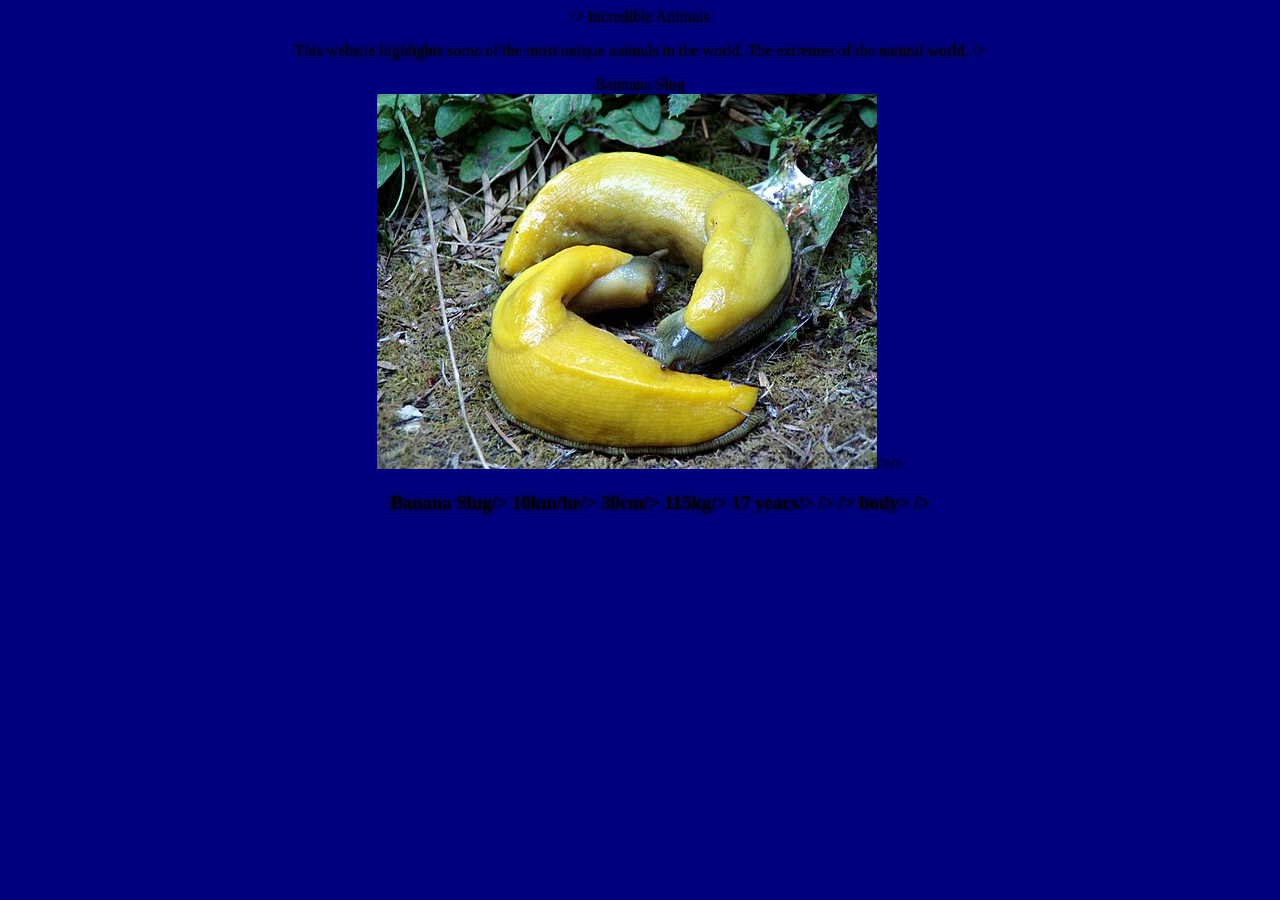
==== BannanaSlug.html @ c5a91395 "Starting Point A broken website ready to be fixed" ====
<!DOCTYPE html>
<html
	<head
		<title Banana Slug>
		<link rel="stylesheet" href="stylesheet.css">
	/>
	<body style="background-color:navy; text-align:center"
		<div class="Heading" style="width:300px; margin:auto"
			<h1>Incredible Animals</h1>
			<p>This website highlights some of the most unique animals in the world. The extremes of the natural world.
		/>
		<div class="Speed"
			<h2 <a href="BannanaSlug.html">Bannana Slug</br><img src="Slug.png">/>/>
			<p At a truely glacial 10 m/hr the bannana slug is the slowest moving animal on Earth./>
			<h3 Stats/>
			<ul
				<li<b Name: />Banana Slug/>
				<li<b Max Speed/>10km/hr/>
				<li<b Size: />30cm/>
				<li<b Weight: />115kg/>
				<li<b lifespan: />17 years/>
			/>
		/>
	body>
	
/>
---- stylesheet.css ----
.Heading {
	text-align: center;
	background-color: red;
	font-family: tahoma;
	text-shadow: 0px 0px 10px black;
}
.Row {
  display: flex;
  justify-content: center;
}

.Item {
  margin: 10px;
  padding: 20px;
  background-color: white;
}
#TODO Classes for each category
img {
	width: auto;
	height: 200px;
}
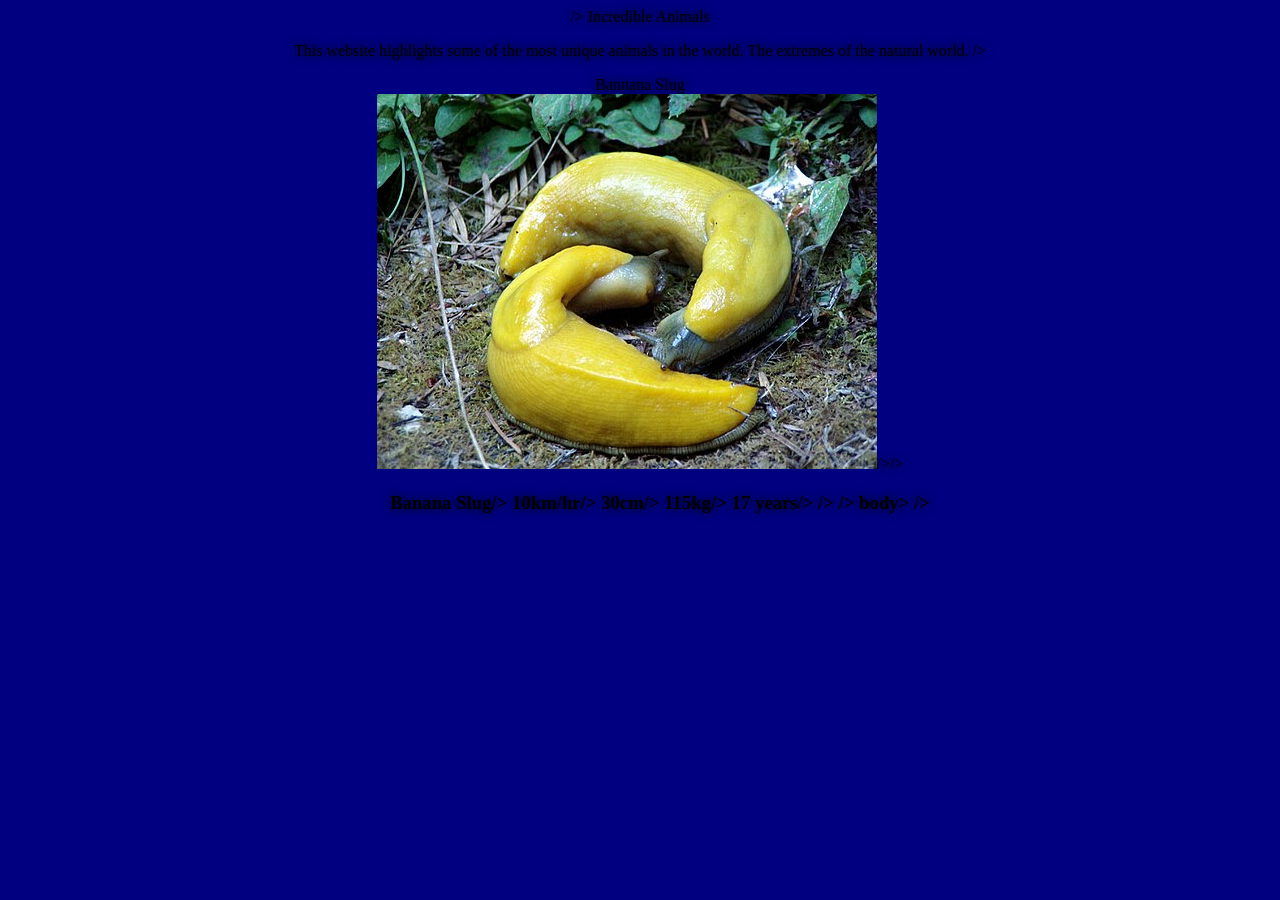
==== commit ae550cab: "Added Comments Still a bit of work to do here. Take a look at the other pages and see what's differe" ====
--- a/BannanaSlug.html
+++ b/BannanaSlug.html
@@ -3,12 +3,12 @@
 	<head
 		<title Banana Slug>
 		<link rel="stylesheet" href="stylesheet.css">
-	/>
+	/><!-- The page style doesn't apear on the browser. Any thoughts as to why? -->
 	<body style="background-color:navy; text-align:center"
 		<div class="Heading" style="width:300px; margin:auto"
 			<h1>Incredible Animals</h1>
 			<p>This website highlights some of the most unique animals in the world. The extremes of the natural world.
-		/>
+		/><!-- All the text on the page has a black shadow around it. What might be causing that? -->
 		<div class="Speed"
 			<h2 <a href="BannanaSlug.html">Bannana Slug</br><img src="Slug.png">/>/>
 			<p At a truely glacial 10 m/hr the bannana slug is the slowest moving animal on Earth./>
@@ -23,4 +23,4 @@
 		/>
 	body>
 	
-/>+/><!-- A lot of /> display on the website what might you do to fix that? -->
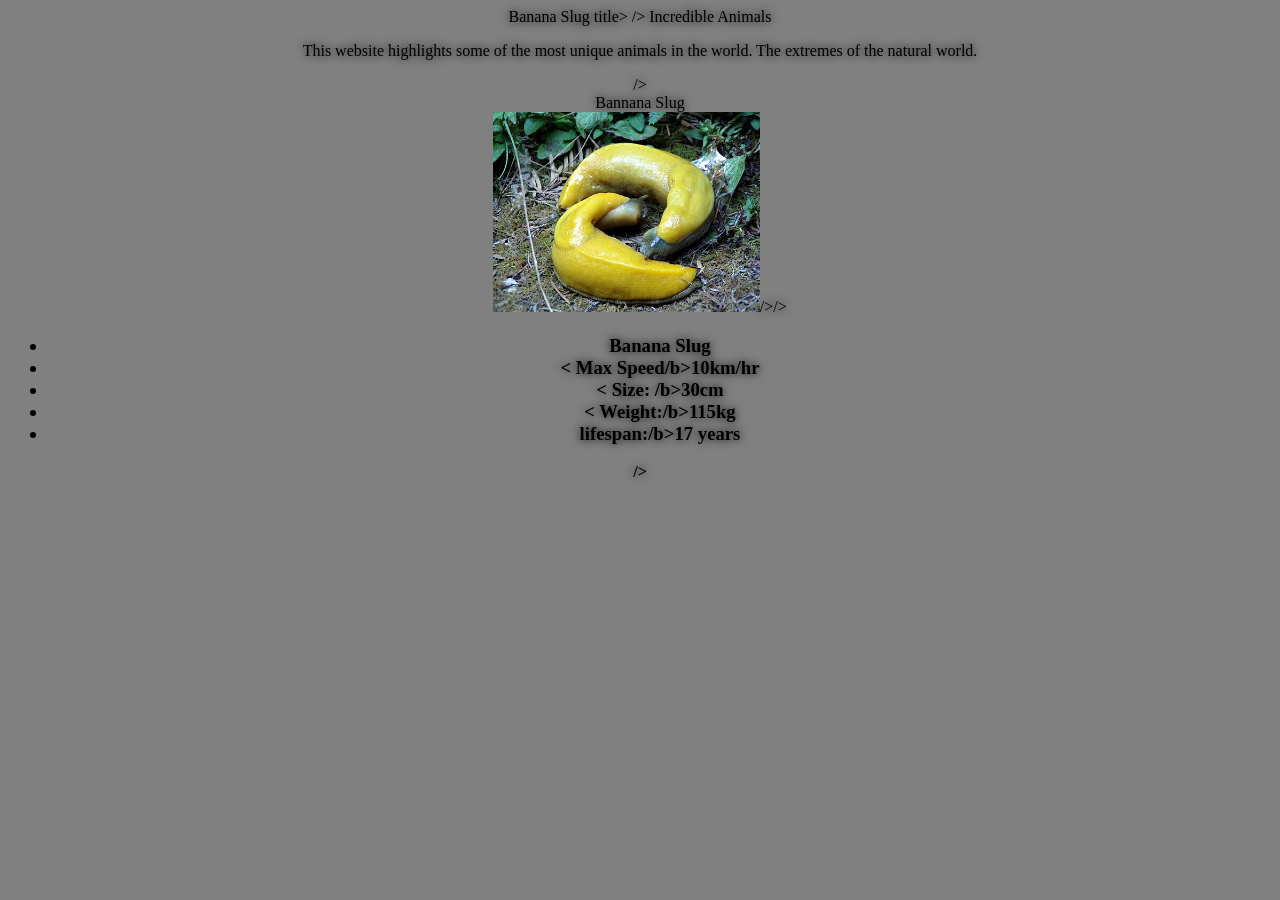
==== commit 95870692: "Fix HTML syntax and update styling finished" ====
--- a/BannanaSlug.html
+++ b/BannanaSlug.html
@@ -1,26 +1,26 @@
 <!DOCTYPE html>
 <html
 	<head
-		<title Banana Slug>
+		<title> Banana Slug </html>title>
 		<link rel="stylesheet" href="stylesheet.css">
 	/><!-- The page style doesn't apear on the browser. Any thoughts as to why? -->
-	<body style="background-color:navy; text-align:center"
+	<body style="background-color:gray; text-align:center"
 		<div class="Heading" style="width:300px; margin:auto"
 			<h1>Incredible Animals</h1>
-			<p>This website highlights some of the most unique animals in the world. The extremes of the natural world.
+			<p>This website highlights some of the most unique animals in the world. The extremes of the natural world.</p>
 		/><!-- All the text on the page has a black shadow around it. What might be causing that? -->
 		<div class="Speed"
 			<h2 <a href="BannanaSlug.html">Bannana Slug</br><img src="Slug.png">/>/>
 			<p At a truely glacial 10 m/hr the bannana slug is the slowest moving animal on Earth./>
 			<h3 Stats/>
-			<ul
-				<li<b Name: />Banana Slug/>
-				<li<b Max Speed/>10km/hr/>
-				<li<b Size: />30cm/>
-				<li<b Weight: />115kg/>
-				<li<b lifespan: />17 years/>
-			/>
-		/>
-	body>
+			<ul>
+				<li><b Name: /b>Banana Slug</li>
+				<li><<b> Max Speed/b>10km/hr</li>
+				<li><<b> Size: /b>30cm</li>
+				<li><<b> Weight:/b>115kg</li>
+				<li><b> lifespan:/b>17 years</li>
+			</ul>
+		</div>
+	</body>
 	
 /><!-- A lot of /> display on the website what might you do to fix that? -->
--- a/stylesheet.css
+++ b/stylesheet.css
@@ -14,8 +14,9 @@
   padding: 20px;
   background-color: white;
 }
-#TODO Classes for each category
+/* TODO add classes for each category */
+/* What might the classes for an individual category look like. take a look at one of the other websites if your stuck*/
 img {
 	width: auto;
 	height: 200px;
-}+}
